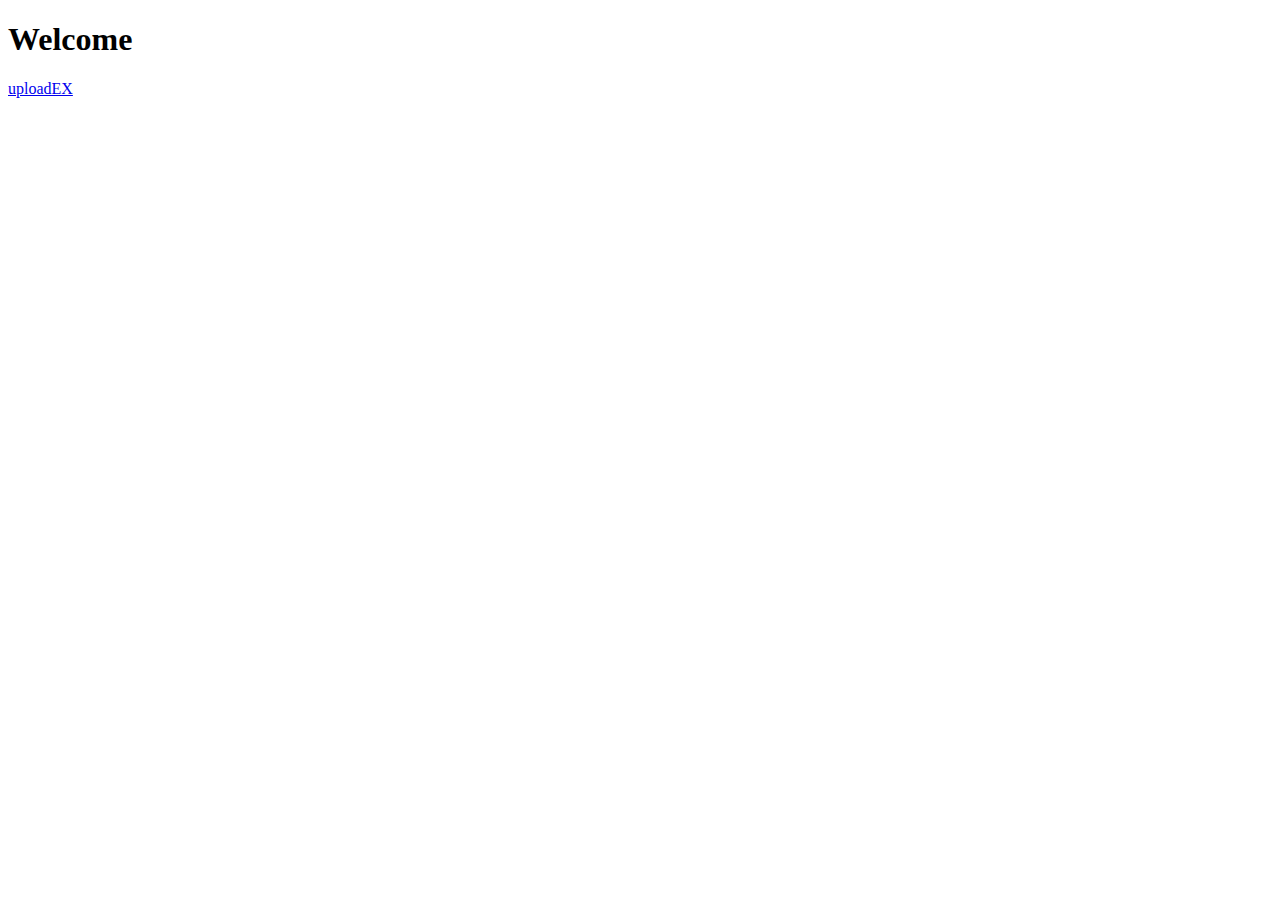
==== src/main/resources/templates/index.html @ c18871ad "Changes" ====
<!DOCTYPE html>
<html lang="ko" xmlns:th="http://www.thymeleaf.org">
<html lang="en">
<head>
  <meta charset="UTF-8">
  <title>index</title>
  <h1>Welcome</h1>
  <a href="uploadEx">uploadEX</a>
</head>
<body>

</body>
</html>
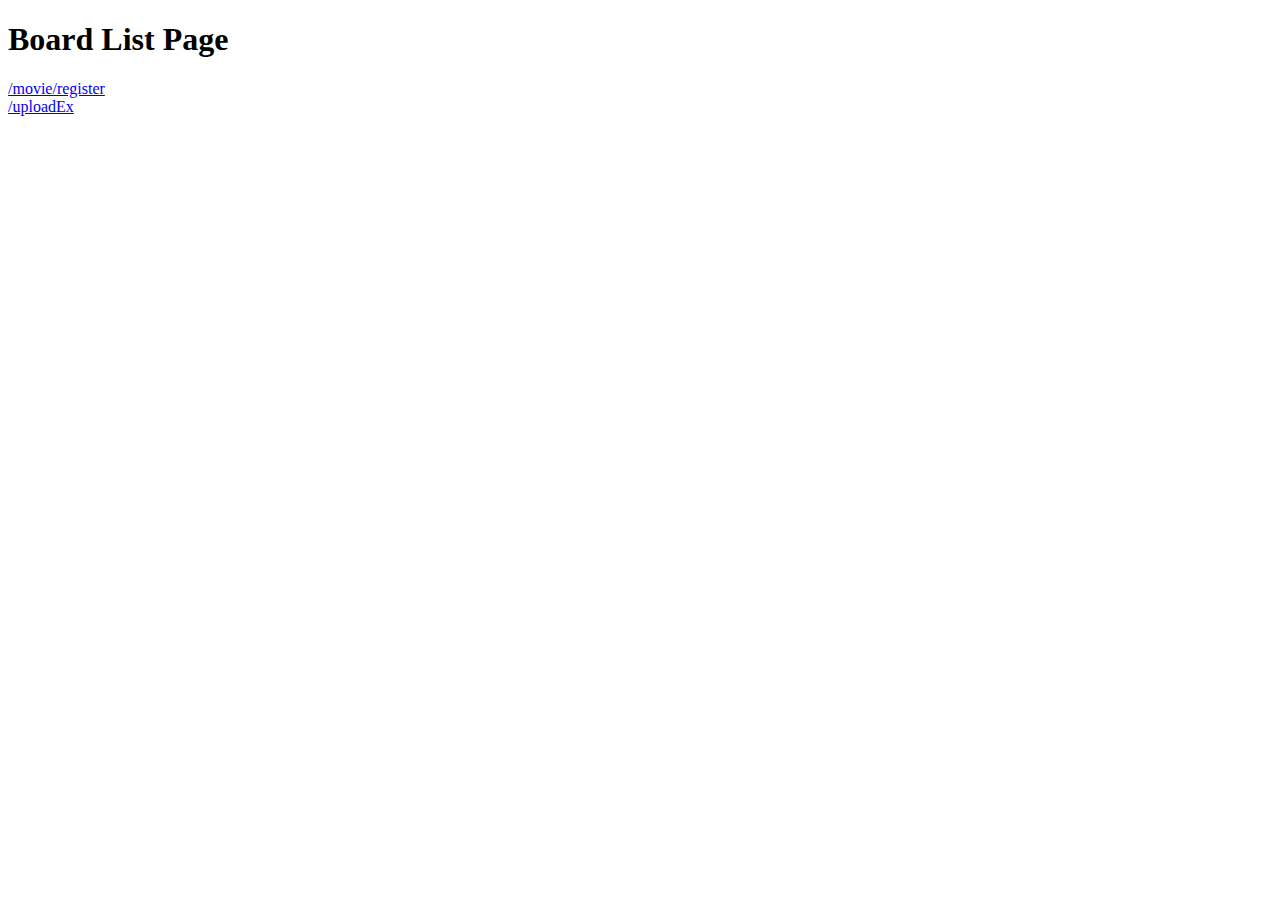
==== commit 061cf404: "Changes" ====
--- a/src/main/resources/templates/index.html
+++ b/src/main/resources/templates/index.html
@@ -1,13 +1,9 @@
 <!DOCTYPE html>
 <html lang="ko" xmlns:th="http://www.thymeleaf.org">
-<html lang="en">
-<head>
-  <meta charset="UTF-8">
-  <title>index</title>
-  <h1>Welcome</h1>
-  <a href="uploadEx">uploadEX</a>
-</head>
-<body>
-
-</body>
-</html>+<th:block th:replace="~{/layout/basic :: setContent(~{this::content})}">
+    <th:block th:fragment="content">
+        <h1>Board List Page</h1>
+        <a href="/movie/register">/movie/register</a><br>
+        <a href="/uploadEx">/uploadEx</a><br>
+    </th:block>
+</th:block>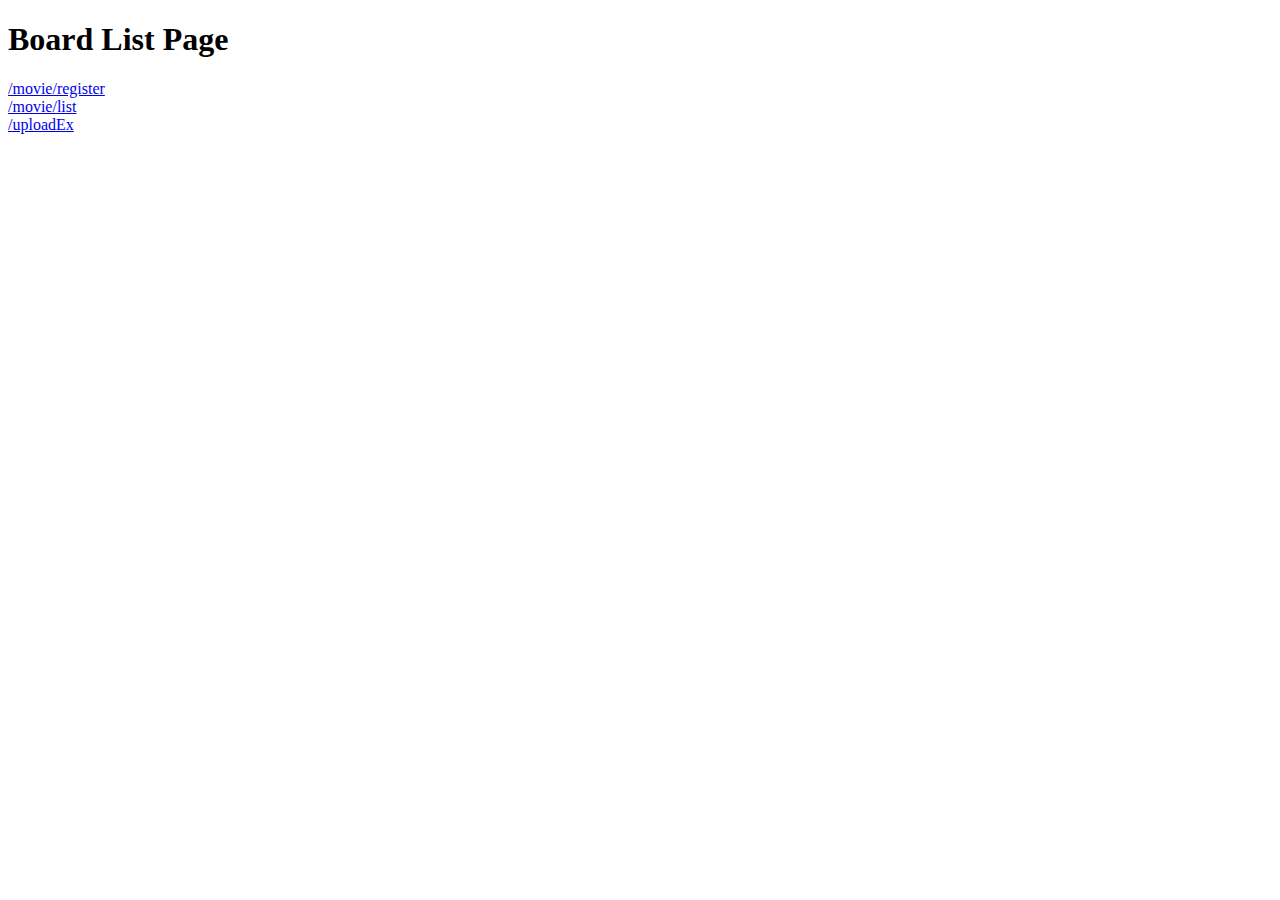
==== commit 811a2dde: "Changes" ====
--- a/src/main/resources/templates/index.html
+++ b/src/main/resources/templates/index.html
@@ -4,6 +4,7 @@
     <th:block th:fragment="content">
         <h1>Board List Page</h1>
         <a href="/movie/register">/movie/register</a><br>
+        <a href="/movie/list">/movie/list</a><br>
         <a href="/uploadEx">/uploadEx</a><br>
     </th:block>
 </th:block>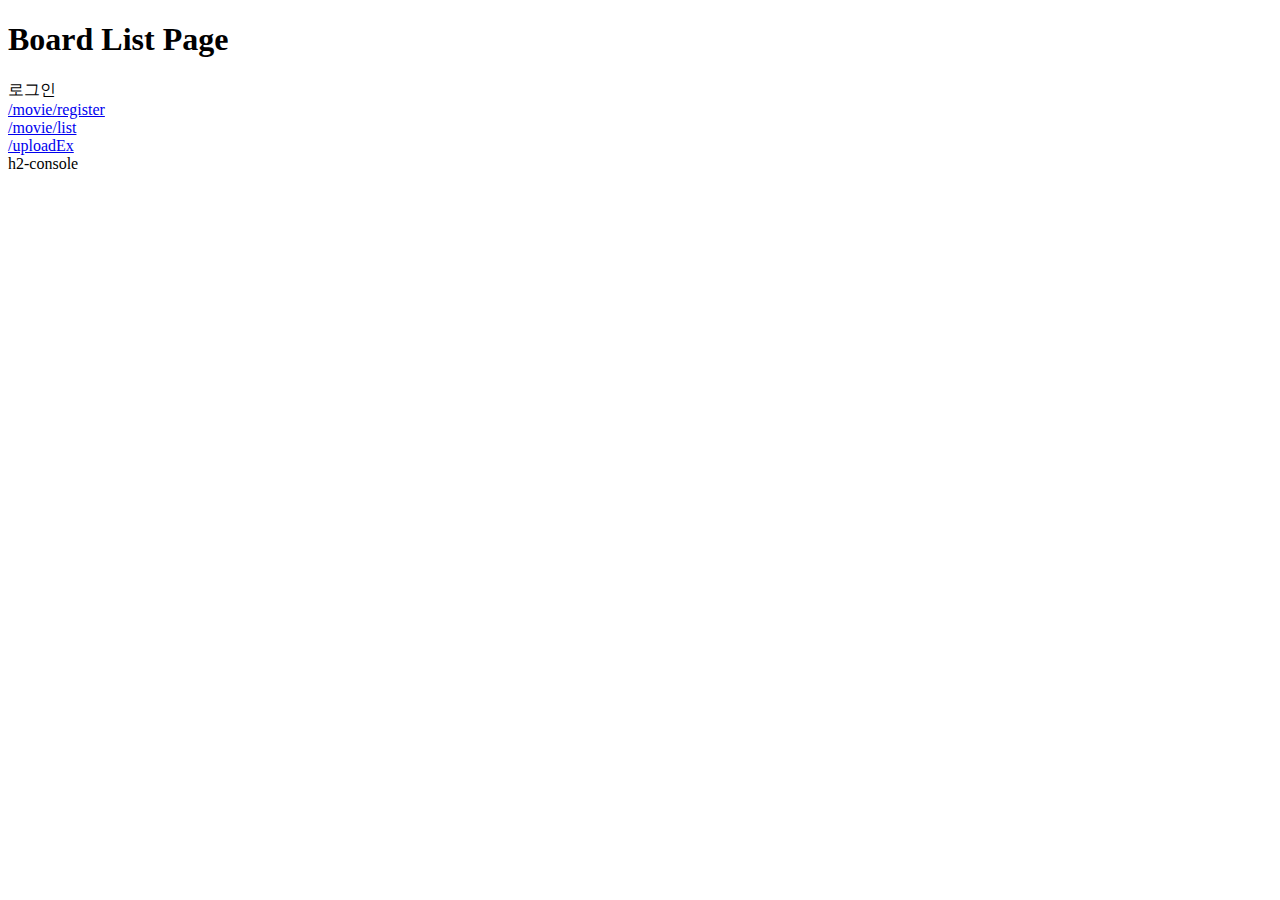
==== commit 111680a2: "h2 db insert 시도" ====
--- a/src/main/resources/templates/index.html
+++ b/src/main/resources/templates/index.html
@@ -3,8 +3,10 @@
 <th:block th:replace="~{/layout/basic :: setContent(~{this::content})}">
     <th:block th:fragment="content">
         <h1>Board List Page</h1>
+        <a th:href="@{/member/login}">로그인</a><br>
         <a href="/movie/register">/movie/register</a><br>
         <a href="/movie/list">/movie/list</a><br>
         <a href="/uploadEx">/uploadEx</a><br>
+        <a th:href="@{/h2-console}">h2-console</a><br>
     </th:block>
 </th:block>